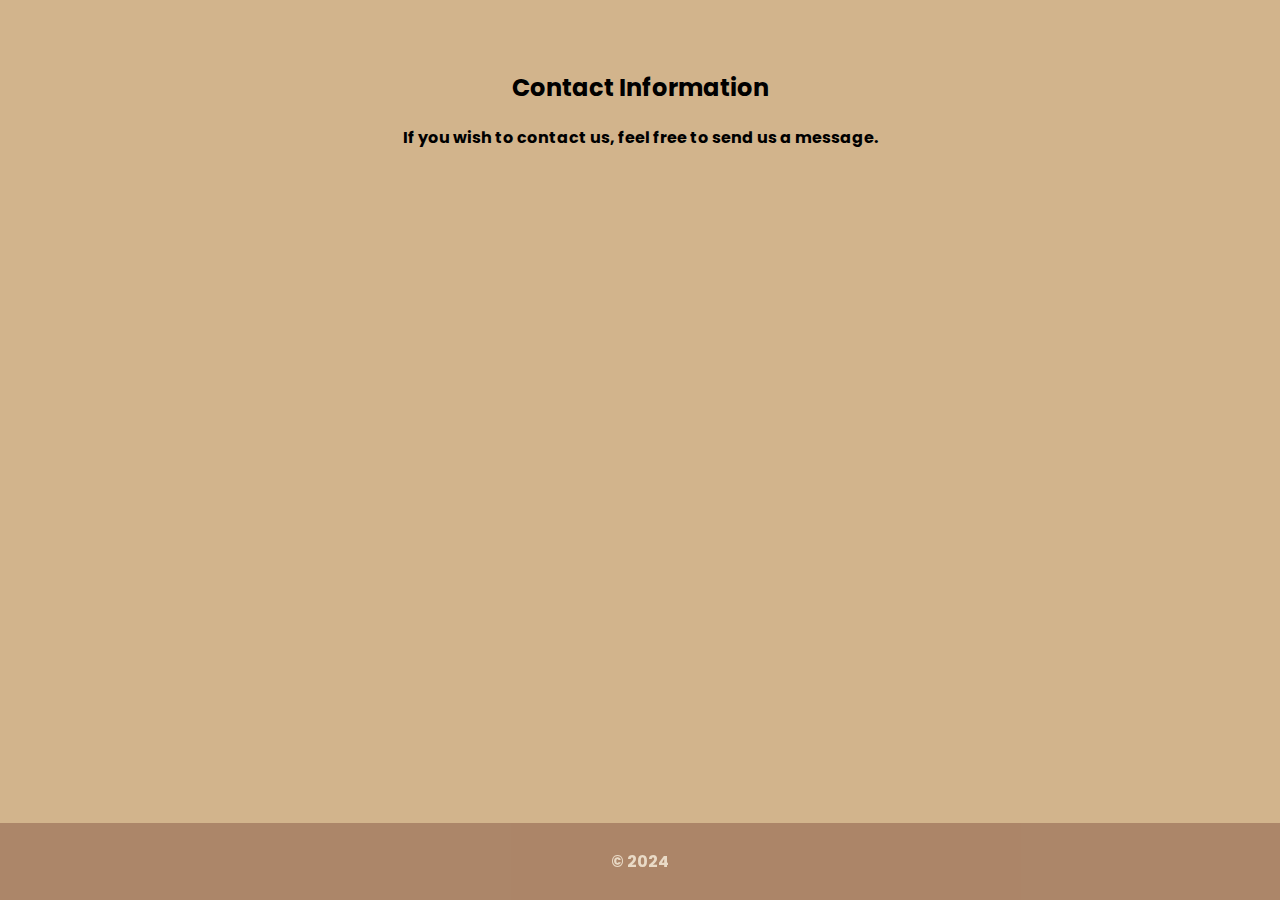
==== Contact.html @ 7dbbfcb6 "nextgen" ====
<!DOCTYPE html>
<html lang="en">
<head>
  <meta charset="UTF-8">
  <meta name="viewport" content="width=device-width, initial-scale=1.0">
  <link rel="preconnect" href="https://fonts.googleapis.com">
  <link rel="preconnect" href="https://fonts.gstatic.com" crossorigin>
  <link href="https://fonts.googleapis.com/css2?family=Poppins:ital,wght@0,100;0,200;0,300;0,400;0,500;0,600;0,700;0,800;0,900;1,100;1,200;1,300;1,400;1,500;1,600;1,700;1,800;1,900&family=Roboto:ital,wght@0,100;0,300;0,400;0,500;0,700;0,900;1,100;1,300;1,400;1,500;1,700;1,900&display=swap" rel="stylesheet">
  <link rel="stylesheet" href="./index.css">
  </header>

  <main>  
    <h2>Contact Information</h2>
    <p>If you wish to contact us, feel free to send us a message.</p>
  </main>


  <footer>
    <p>&copy; 2024</p>
  </footer>
</body>
</html>
---- index.css ----
body{
  background-color: tan;
  margin: 0;
  padding: 0;
  font-family: "Poppins", sans-serif;
  font-weight: bolder;
  font-style: normal;
}
.lase{
  color: white;
  font-size: 35px ;
  letter-spacing: 1px;
  cursor: pointer;
}
header {
  background-color: #4d0d0d8d;
  color: #fff;
  padding: 10px 0;
  text-align: center;
  opacity: 0.5;
}

span {
  padding: 0 15px;
}
span a {
  color: #fff;
  text-decoration: none;
}

span a:hover {
  text-decoration: underline;
}

main {
  padding: 50px 20px;
  text-align: center;

}
footer {
  background-color: #4d0d0d8d;
  color: #fff;
  text-align: center;
  padding: 10px 0;
  position: fixed;
  bottom: 0;
  width: 100%;
  opacity: 0.5;
}
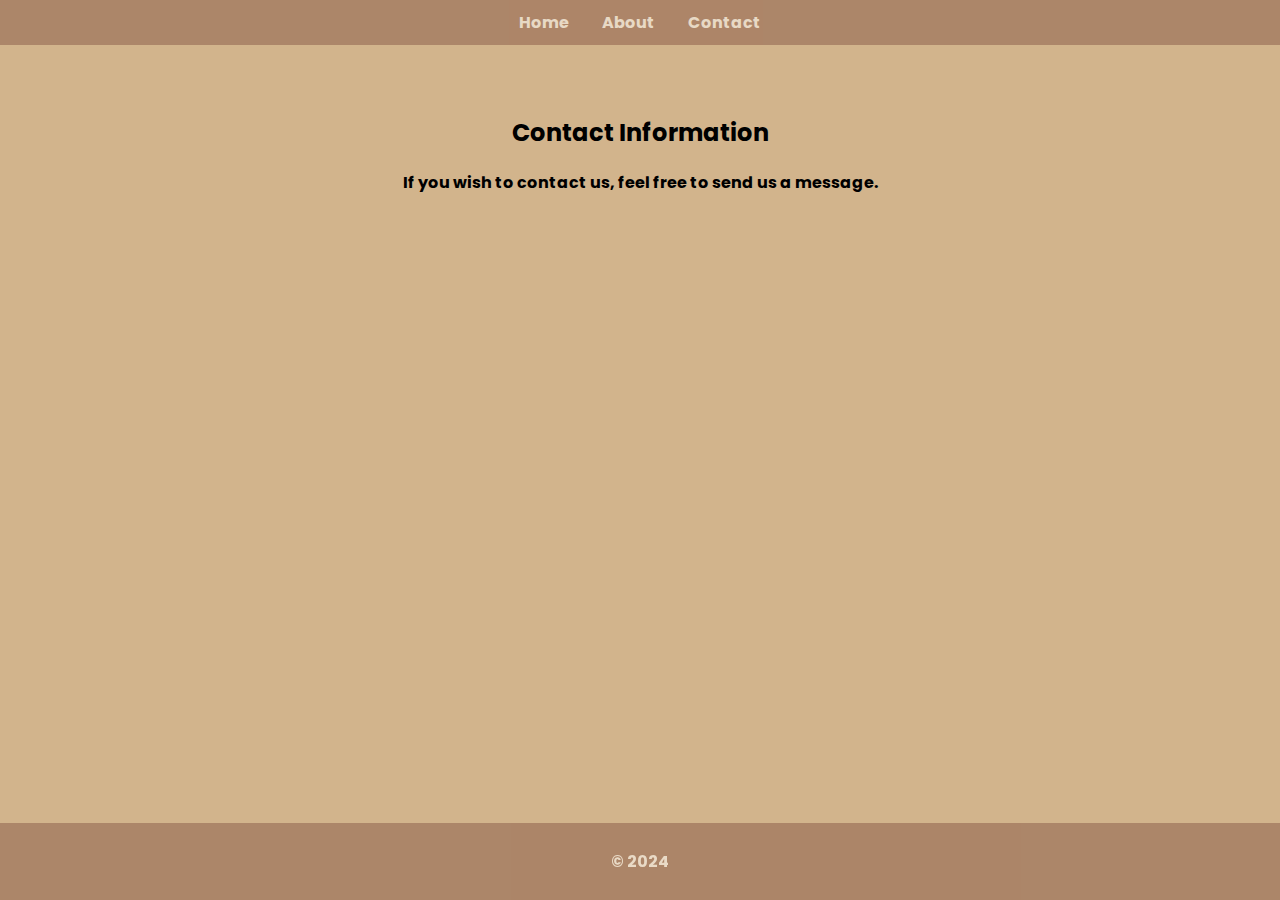
==== commit fb146348: "redo" ====
--- a/Contact.html
+++ b/Contact.html
@@ -7,8 +7,13 @@
   <link rel="preconnect" href="https://fonts.gstatic.com" crossorigin>
   <link href="https://fonts.googleapis.com/css2?family=Poppins:ital,wght@0,100;0,200;0,300;0,400;0,500;0,600;0,700;0,800;0,900;1,100;1,200;1,300;1,400;1,500;1,600;1,700;1,800;1,900&family=Roboto:ital,wght@0,100;0,300;0,400;0,500;0,700;0,900;1,100;1,300;1,400;1,500;1,700;1,900&display=swap" rel="stylesheet">
   <link rel="stylesheet" href="./index.css">
+  <header>
+    <div>
+      <span><a href="./index.html"> Home </a></span>
+      <span><a href="./About.html"> About </a></span>
+      <span><a href="./Contact.html"> Contact </a></span>
+    </div>
   </header>
-
   <main>  
     <h2>Contact Information</h2>
     <p>If you wish to contact us, feel free to send us a message.</p>
